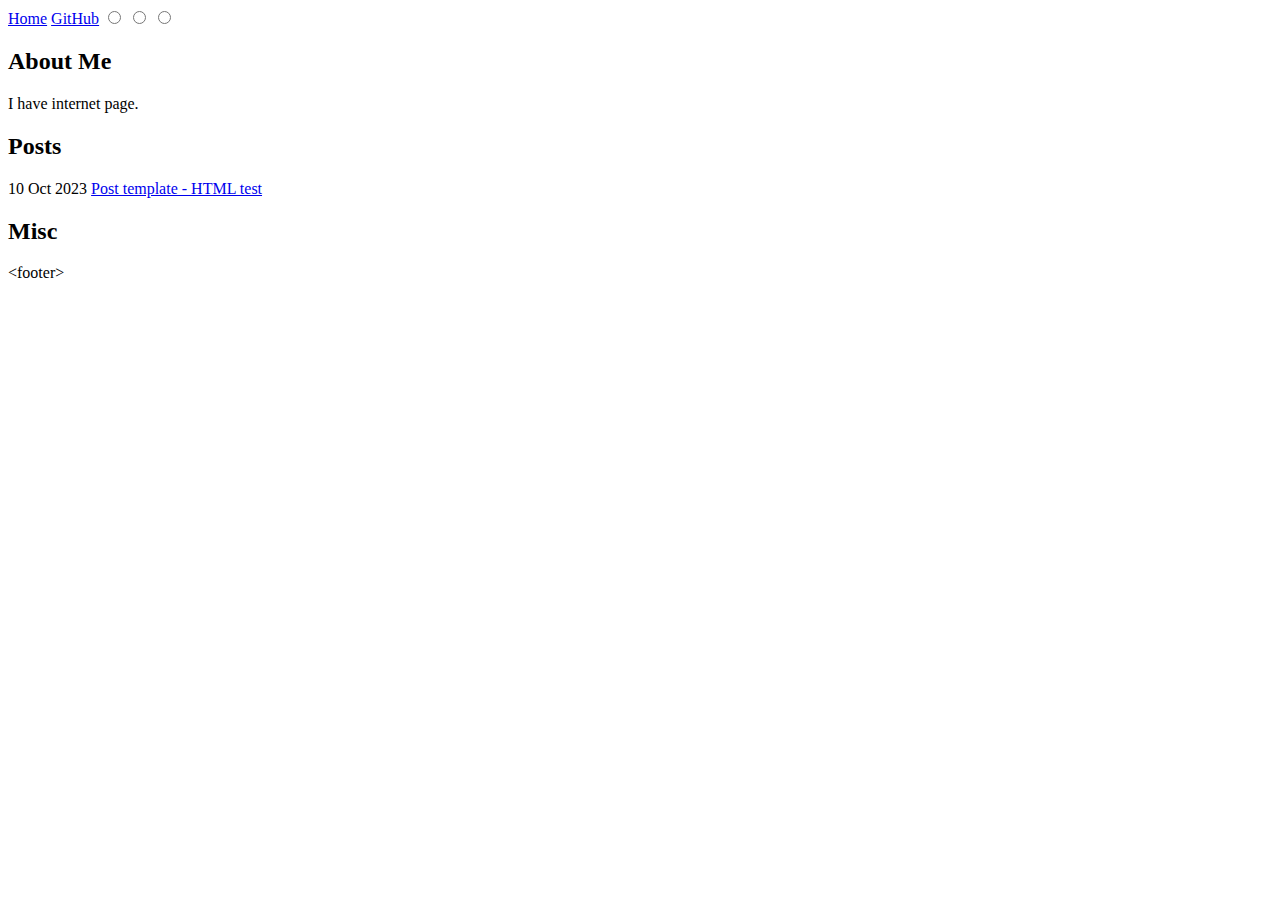
==== index.html @ 83b5f741 "Use pandoc to create posts from md" ====
<!DOCTYPE html>
<html>

<head>
    <title>Raul Cotar's Blog</title>
    <meta name="viewport" content="width=device-width, initial-scale=1">
    <link rel="stylesheet" type="text/css" href="./css/style.css">
    <link rel="stylesheet" type="text/css" href="./css/lightmode.css">
</head>

<body>
    <header id="header">
        <a href="./index.html">Home</a>
        <a href="github.com/RaulCotar">GitHub</a>
        <a>
            <input type="radio" name="theme_radio" id="theme_drk" title="dark theme" class="theme_button">
            <input type="radio" name="theme_radio" id="theme_lit" title="light theme" class="theme_button">
            <input type="radio" name="theme_radio" id="theme_def" title="browser theme" class="theme_button">
        </a>
    </header>

    <section id="about">
        <h2>About Me</h2>
        <p>I have internet page.</p>
    </section>

    <main>
        <h2>
            Posts
        </h2>

        <div class="index_entry">
            <time datetime="2023-10-01T00:00:00Z">10 Oct 2023</time>
            <a href="./test.html">Post template - HTML test</a>
        </div>

        <h2>
            Misc
        </h2>

    </main>
</body>

<footer>
    &ltfooter&gt
</footer>

<script>
    includeHTML();
</script>

</html>
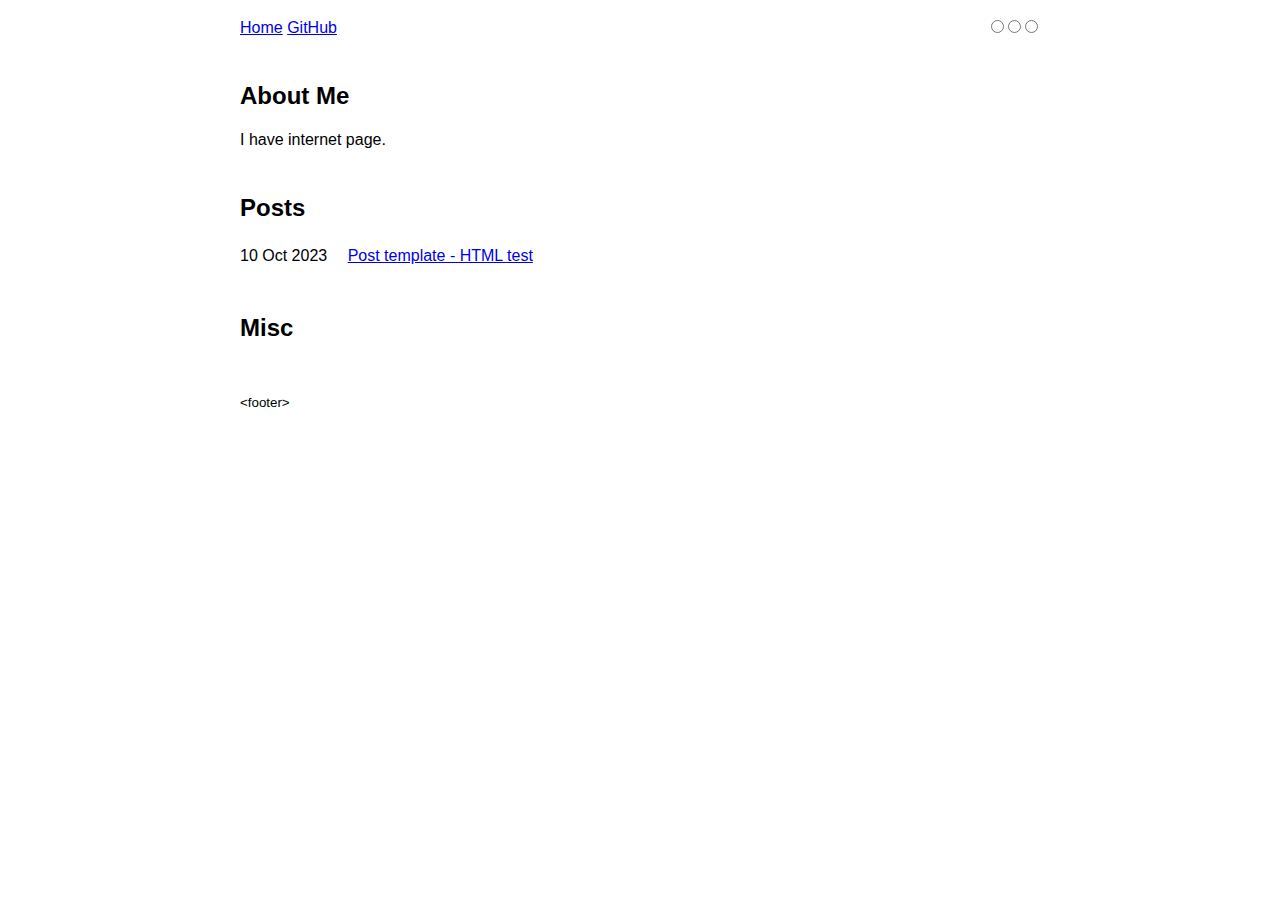
==== commit 788d3e46: "Cleanup" ====
--- a/index.html
+++ b/index.html
@@ -11,7 +11,7 @@
 <body>
     <header id="header">
         <a href="./index.html">Home</a>
-        <a href="github.com/RaulCotar">GitHub</a>
+        <a href="https://github.com/RaulCotar">GitHub</a>
         <a>
             <input type="radio" name="theme_radio" id="theme_drk" title="dark theme" class="theme_button">
             <input type="radio" name="theme_radio" id="theme_lit" title="light theme" class="theme_button">
--- a/css/style.css
+++ b/css/style.css
@@ -0,0 +1,51 @@
+@import 'https://fonts.googleapis.com/css?family=Roboto:300,400,500';
+
+body {
+    margin: 0 auto;
+    max-width: 50em;
+    font-family: "Verdana", "Helvetica", "Open Sans", "Arial", sans-serif;
+    line-height: 1.5;
+    padding: 4em 1em;
+    padding-top: 1em;
+}
+
+pre {
+    padding: 1em;
+    border: 1px solid;
+}
+
+code {
+    padding: 0.3em;
+}
+
+code, pre {
+    font-family: "Noto Sans Mono", "Roboto", monospace;
+    border-radius: 8px;
+    font-size: 0.8em;
+}
+
+h2 {
+    padding-top: 1em;
+    line-height: 1em;
+}
+
+footer {
+    padding-top: 2.5em;
+    font-size: smaller;
+}
+
+.index_entry {
+    line-height: 2em;
+}
+
+.theme_button {
+    border-radius: 12px;
+    float: right;
+    margin: 4px 2px;
+    cursor: pointer;
+}
+
+time {
+    padding-right: 1em;
+    font-weight: 500;
+}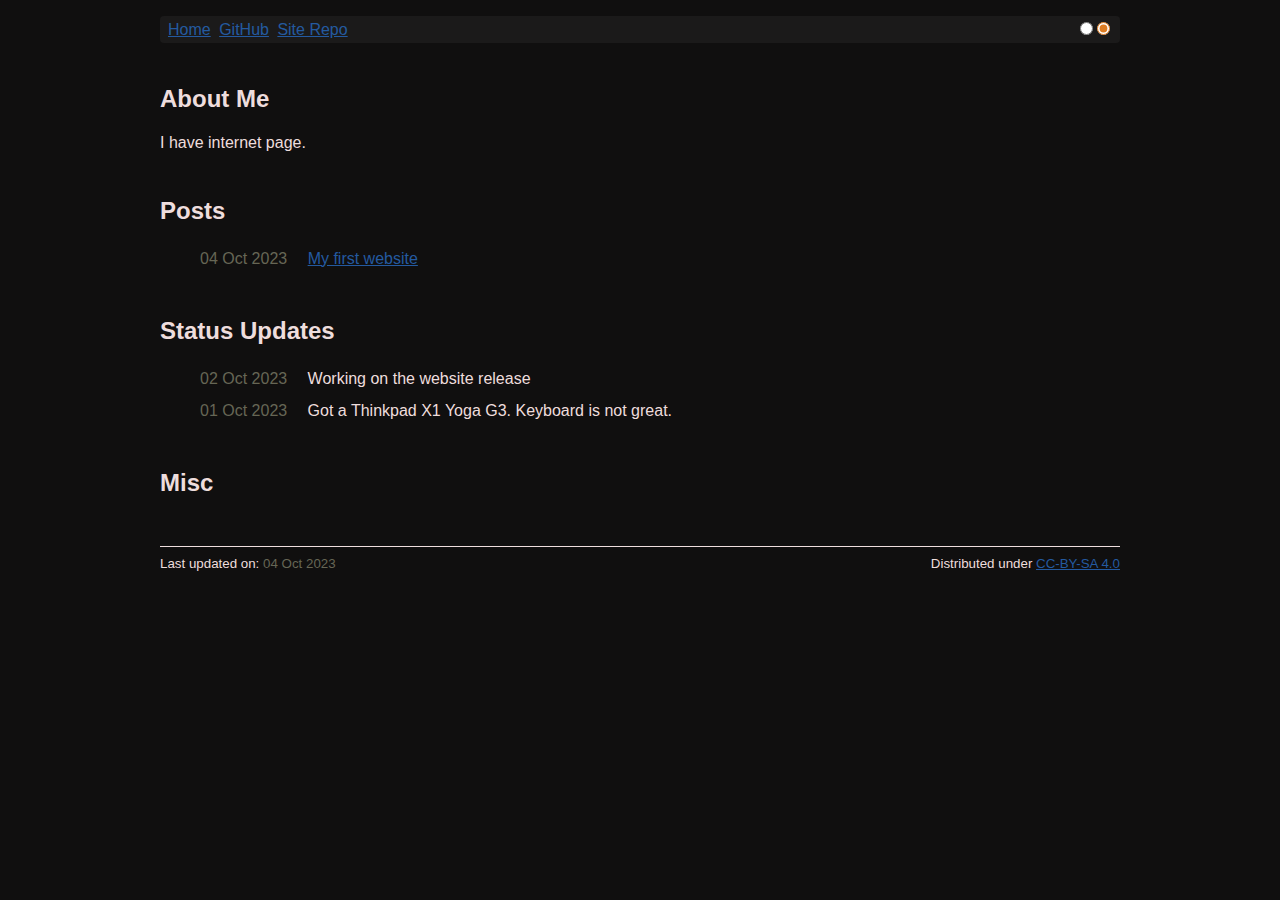
==== commit ee8d09a2: "Small tweaks" ====
--- a/index.html
+++ b/index.html
@@ -1,24 +1,25 @@
 <!DOCTYPE html>
 <html>
 
-<head>
+<head id="head">
     <title>Raul Cotar's Blog</title>
-    <meta name="viewport" content="width=device-width, initial-scale=1">
-    <link rel="stylesheet" type="text/css" href="./css/style.css">
-    <link rel="stylesheet" type="text/css" href="./css/lightmode.css">
+    <meta charset="utf-8" />
+    <meta name="viewport" content="width=device-width, initial-scale=1, user-scalable=yes">
+    <link rel="stylesheet" type="text/css" href="src/style.css">
+    <link rel="stylesheet" type="text/css" id="theme_switcher" href="src/dark.css">
 </head>
 
+<header id="header">
+    <a class="header_link" href="./index.html">Home</a>
+    <a class="header_link" href="https://github.com/RaulCotar">GitHub</a>
+    <a class="header_link" href="https://github.com/RaulCotar/RaulCotar.github.io">Site Repo</a>
+    <a>
+        <input id="theme_radio_dark" type="radio" name="theme_radio" title="dark theme" onclick="changeTheme('dark')" class="theme_switch" checked>
+        <input id="theme_radio_light" type="radio" name="theme_radio" title="light theme" onclick="changeTheme('light')" class="theme_switch">
+    </a>
+</header>
+
 <body>
-    <header id="header">
-        <a href="./index.html">Home</a>
-        <a href="https://github.com/RaulCotar">GitHub</a>
-        <a>
-            <input type="radio" name="theme_radio" id="theme_drk" title="dark theme" class="theme_button">
-            <input type="radio" name="theme_radio" id="theme_lit" title="light theme" class="theme_button">
-            <input type="radio" name="theme_radio" id="theme_def" title="browser theme" class="theme_button">
-        </a>
-    </header>
-
     <section id="about">
         <h2>About Me</h2>
         <p>I have internet page.</p>
@@ -28,25 +29,41 @@
         <h2>
             Posts
         </h2>
-
-        <div class="index_entry">
-            <time datetime="2023-10-01T00:00:00Z">10 Oct 2023</time>
-            <a href="./test.html">Post template - HTML test</a>
-        </div>
+        
+        <ul>
+            <li class="index_entry">
+                <time datetime="2023-10-04">04 Oct 2023</time>
+                <a href="posts/mywebsite.html">My first website</a>
+            </li>
+        </ul>
+        
+        <h2>
+            Status Updates
+        </h2>
+        
+        <ul>
+            <li class="index_entry">
+                <time datetime="2023-10-02">02 Oct 2023</time>
+                Working on the website release
+            </li>
+            <li class="index_entry">
+                <time datetime="2023-10-01">01 Oct 2023</time>
+                Got a Thinkpad X1 Yoga G3. Keyboard is not great.
+            </li>
+        </ul>
 
         <h2>
             Misc
         </h2>
-
+        
     </main>
 </body>
 
 <footer>
-    &ltfooter&gt
+    Last updated on: <time id="last_update" datetime="2023-10-04">04 Oct 2023</time>
+    <div style="float: right">Distributed under <a href="https://creativecommons.org/licenses/by-sa/4.0/deed.en">CC-BY-SA 4.0</a></div>
 </footer>
 
-<script>
-    includeHTML();
-</script>
+<script src="src/theme-switcher.js"></script>
 
 </html>--- a/src/style.css
+++ b/src/style.css
@@ -0,0 +1,67 @@
+@import 'https://fonts.googleapis.com/css?family=Roboto:300,400,500';
+
+body {
+    margin: 0 auto;
+    max-width: 60em;
+    font-family: "Verdana", "Helvetica", "Open Sans", "Arial", sans-serif;
+    line-height: 1.5;
+    padding-top: 1em;
+}
+
+main {
+    padding-bottom: 2em;
+    border-bottom: solid 0.1em
+}
+
+pre {
+    padding: 1em;
+    border: 1px solid;
+}
+
+code {
+    padding: 0.3em;
+}
+
+code, pre {
+    font-family: "Noto Sans Mono", "Roboto", monospace;
+    border-radius: 8px;
+    font-size: 0.8em;
+}
+
+h2 {
+    padding-top: 1em;
+    line-height: 1em;
+}
+
+footer {
+    padding-top: 0.5em;
+    font-size: smaller;
+}
+
+.index_entry {
+    line-height: 2em;
+    list-style-type: none;
+}
+
+.theme_switch {
+    float: right;
+    margin: 4px 2px;
+    cursor: pointer;
+}
+
+header {
+    border-radius: 4px;
+    padding-bottom: 0.1em;
+    padding-top: 0.1em;
+    padding-left: 0.5em;
+    padding-right: 0.5em;
+}
+
+.header_link {
+    padding-right: 0.25em;
+}
+
+time {
+    padding-right: 1em;
+    font-weight: 500;
+}--- a/src/dark.css
+++ b/src/dark.css
@@ -0,0 +1,28 @@
+:root {
+    --theme_name: "dark";
+    color: #edd;
+    background: #100f0f;
+    accent-color: #dd7c22;
+}
+
+pre {
+    border-color: #69c;
+}
+
+pre,
+code,
+header {
+    background: #1b1a1a;
+}
+
+time {
+    color: #665;
+}
+
+:link {
+    color: #245aa0;
+}
+
+:visited {
+    color: #6a23a0;
+}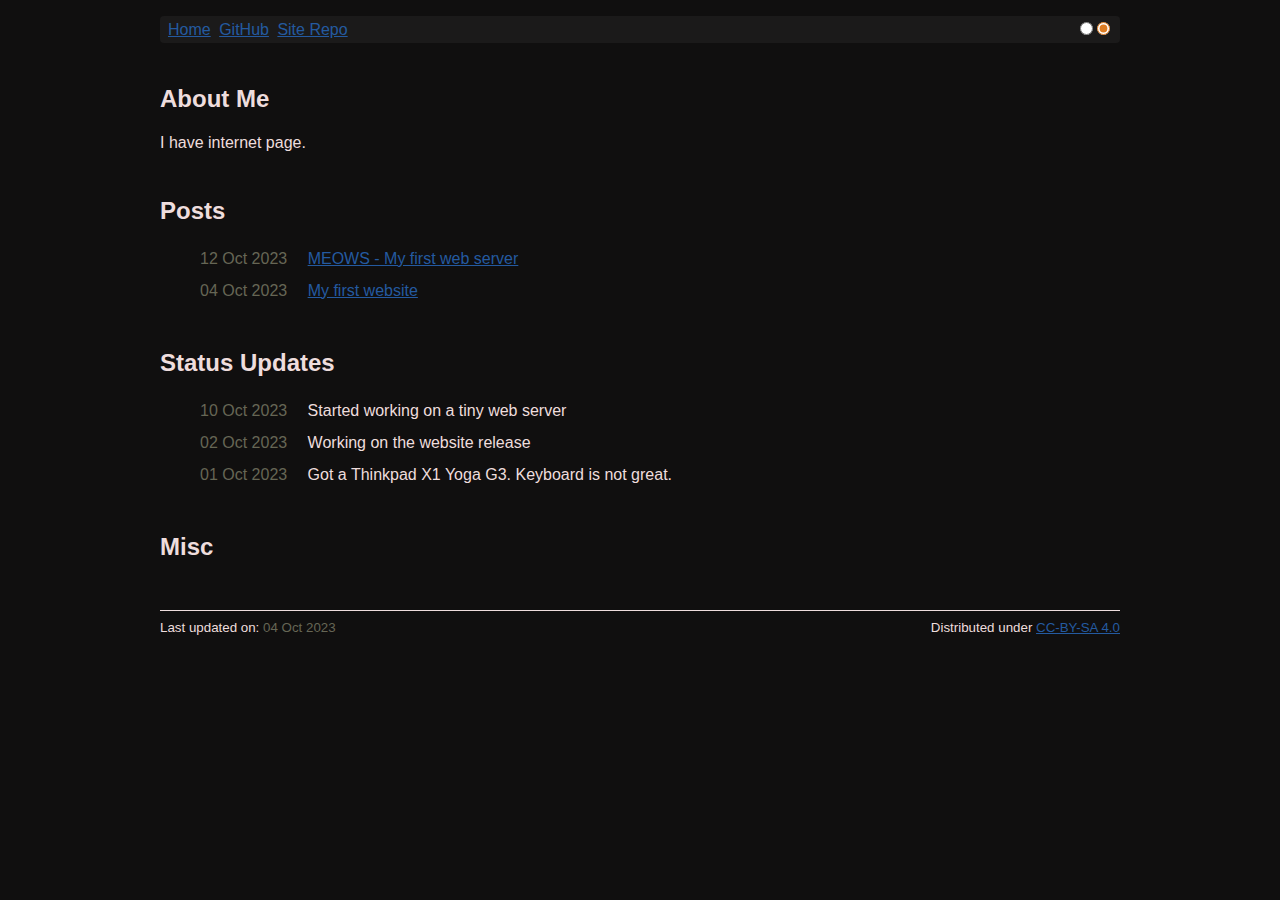
==== commit 923b83e7: "Small fix" ====
--- a/index.html
+++ b/index.html
@@ -32,6 +32,10 @@
         
         <ul>
             <li class="index_entry">
+                <time datetime="2023-10-12">12 Oct 2023</time>
+                <a href="posts/meows.html">MEOWS - My first web server</a>
+            </li>
+            <li class="index_entry">
                 <time datetime="2023-10-04">04 Oct 2023</time>
                 <a href="posts/mywebsite.html">My first website</a>
             </li>
@@ -42,6 +46,10 @@
         </h2>
         
         <ul>
+            <li class="index_entry">
+                <time datetime="2023-10-10">10 Oct 2023</time>
+                Started working on a tiny web server
+            </li>
             <li class="index_entry">
                 <time datetime="2023-10-02">02 Oct 2023</time>
                 Working on the website release
@@ -66,4 +74,4 @@
 
 <script src="src/theme-switcher.js"></script>
 
-</html>+</html>
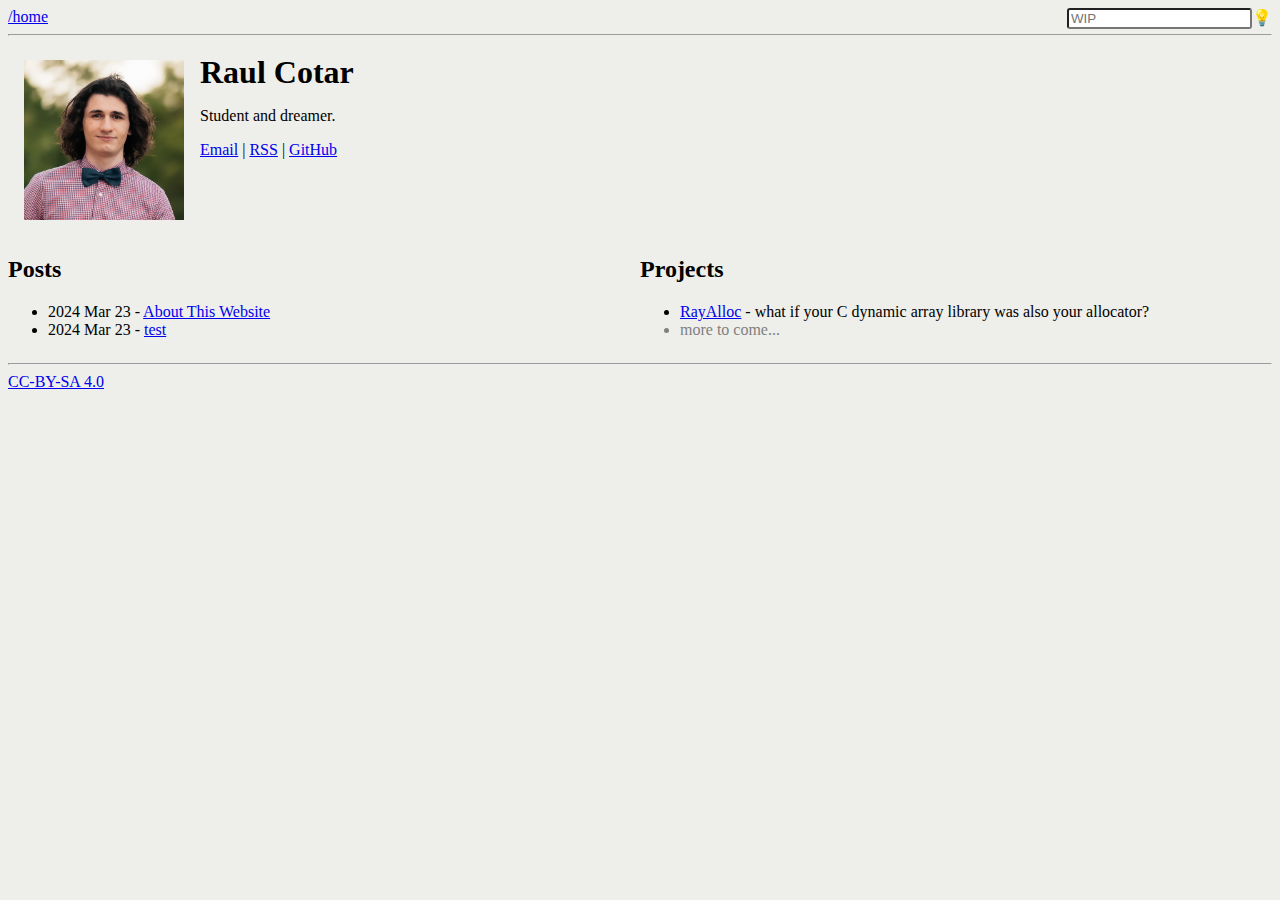
==== commit 2a50267e: "Trigger new deployment" ====
--- a/index.html
+++ b/index.html
@@ -1,77 +1,63 @@
 <!DOCTYPE html>
 <html>
 
-<head id="head">
-    <title>Raul Cotar's Blog</title>
+<head>
+    <meta http-equiv="content-type" content="text/html; charset=UTF-8">
+    <title>Raul Cotar</title>
     <meta charset="utf-8" />
-    <meta name="viewport" content="width=device-width, initial-scale=1, user-scalable=yes">
-    <link rel="stylesheet" type="text/css" href="src/style.css">
-    <link rel="stylesheet" type="text/css" id="theme_switcher" href="src/dark.css">
+    <meta name="viewport" content="width=device-width, user-scalable=yes">
+    <link rel="alternate" type="application/rss+xml" title="Raul Cotar" href="/rss.xml">
+    <link rel="stylesheet" type="text/css" href="/style.css">
+    <script src="/theme_switch.js"></script>
 </head>
 
-<header id="header">
-    <a class="header_link" href="./index.html">Home</a>
-    <a class="header_link" href="https://github.com/RaulCotar">GitHub</a>
-    <a class="header_link" href="https://github.com/RaulCotar/RaulCotar.github.io">Site Repo</a>
-    <a>
-        <input id="theme_radio_dark" type="radio" name="theme_radio" title="dark theme" onclick="changeTheme('dark')" class="theme_switch" checked>
-        <input id="theme_radio_light" type="radio" name="theme_radio" title="light theme" onclick="changeTheme('light')" class="theme_switch">
-    </a>
-</header>
+<nav>
+    <span id="linkpath">
+        <a href="/">/home</a>
+    </span>
+    <span style="float:right">
+        <input type="checkbox" id="theme-switch" style="display:none" onchange="setTheme(this.checked)">
+        <label for="theme-switch" style="cursor:pointer; border-radius:3px" title="switch theme">💡</span>
+    </span>
+    <input type="search-box" style="float:right; border-radius:3px" title="full regex search" placeholder="WIP">
+</nav>
 
+<hr>
 <body>
-    <section id="about">
-        <h2>About Me</h2>
-        <p>I have internet page.</p>
-    </section>
 
-    <main>
-        <h2>
-            Posts
-        </h2>
-        
+<div style="max-width: 42em; margin: 0; padding: 0;">
+    <img alt="Picture of Raul" src="/res/portrait.jpg" style="width:10em; float:left; padding: 1em">
+    <h1 style="margin: 0; padding: 0.3em 0 0 0">Raul Cotar</h1>
+    <p>Student and dreamer.</p>
+    <p>
+        <a href="mailto:raulcotar00@gmail.com">Email</a> |
+        <a href="/rss.xml">RSS</a> |
+        <a href="https://github.com/raulcotar/">GitHub</a>
+    </p>
+</div>
+
+<div class="two-columns" style="clear:both">
+    <div class="column">
+        <h2>Posts</h2>
         <ul>
-            <li class="index_entry">
-                <time datetime="2023-10-12">12 Oct 2023</time>
-                <a href="posts/meows.html">MEOWS - My first web server</a>
-            </li>
-            <li class="index_entry">
-                <time datetime="2023-10-04">04 Oct 2023</time>
-                <a href="posts/mywebsite.html">My first website</a>
-            </li>
+            <li><time datetime="2024-03-23">2024 Mar 23</time> - <a href="/post/mywebsite.html">About This Website</a></li>
+            <li><time datetime="2024-03-22">2024 Mar 23</time> - <a href="/post/test.html">test</a></li>
         </ul>
-        
-        <h2>
-            Status Updates
-        </h2>
-        
+    </div>
+    <div class="column">
+        <h2>Projects</h2>
         <ul>
-            <li class="index_entry">
-                <time datetime="2023-10-10">10 Oct 2023</time>
-                Started working on a tiny web server
-            </li>
-            <li class="index_entry">
-                <time datetime="2023-10-02">02 Oct 2023</time>
-                Working on the website release
-            </li>
-            <li class="index_entry">
-                <time datetime="2023-10-01">01 Oct 2023</time>
-                Got a Thinkpad X1 Yoga G3. Keyboard is not great.
-            </li>
+            <li><a href="https://github.com/raulcotar/rayalloc">RayAlloc</a> - what if your C dynamic array library was also your allocator?</li>
+            <li class="faint">more to come...</li>
         </ul>
+    </div>
+</div>
 
-        <h2>
-            Misc
-        </h2>
-        
-    </main>
-</body>
+<hr>
 
 <footer>
-    Last updated on: <time id="last_update" datetime="2023-10-04">04 Oct 2023</time>
-    <div style="float: right">Distributed under <a href="https://creativecommons.org/licenses/by-sa/4.0/deed.en">CC-BY-SA 4.0</a></div>
+    <a href="https://creativecommons.org/licenses/by-sa/4.0/deed.en">CC-BY-SA 4.0</a>
 </footer>
 
-<script src="src/theme-switcher.js"></script>
-
-</html>
+</body>
+</html>--- a/style.css
+++ b/style.css
@@ -0,0 +1,77 @@
+:root {
+	--light-bg: #eeeeea;
+	--light-fg: #000;
+	--light-acc: lightseagreen;
+	--light-fnt: gray;
+	--light-lnk: #0000EE;
+	--light-lnkv: #551A8B;
+	
+	--dark-bg: #111;
+	--dark-fg: #fffaee;
+	--dark-acc: lightseagreen;
+	--dark-fnt: gray;
+	--dark-lnk: #89a6ff;
+	--dark-lnkv: #f690ff;
+
+	background: var(--col-bg);
+	color: var(--col-fg);
+}
+
+@media (prefers-color-scheme: light) {
+	:root {
+		--col-bg: var(--light-bg);
+		--col-fg: var(--light-fg);
+		--col-acc: var(--light-acc);
+		--col-fnt: var(--light-fnt);
+		--col-lnk: var(--light-lnk);
+		--col-lnkv: var(--light-lnkv);
+	}
+}
+
+@media (prefers-color-scheme: dark) {
+	:root {
+		--col-bg: var(--dark-bg);
+		--col-fg: var(--dark-fg);
+		--col-acc: var(--dark-acc);
+		--col-fnt: var(--dark-fnt);
+		--col-lnk: var(--dark-lnk);
+		--col-lnkv: var(--dark-lnkv);
+	}
+}
+
+a {
+	color: var(--col-lnk);
+}
+
+a:visited {
+	color: var(--col-lnkv);
+}
+
+a:active {
+	color: var(--col-acc);
+}
+
+.accent {
+	color: var(--col-acc);
+}
+
+.faint {
+	color: var(--col-fnt);
+}
+
+.two-columns::after {
+	content: "";
+	display: table;
+	clear: both;
+}
+
+.column {
+	float: left;
+	width: 50%;
+}
+
+@media screen and (max-width: 800px) {
+	.column {
+		width: 100%;
+	}
+}